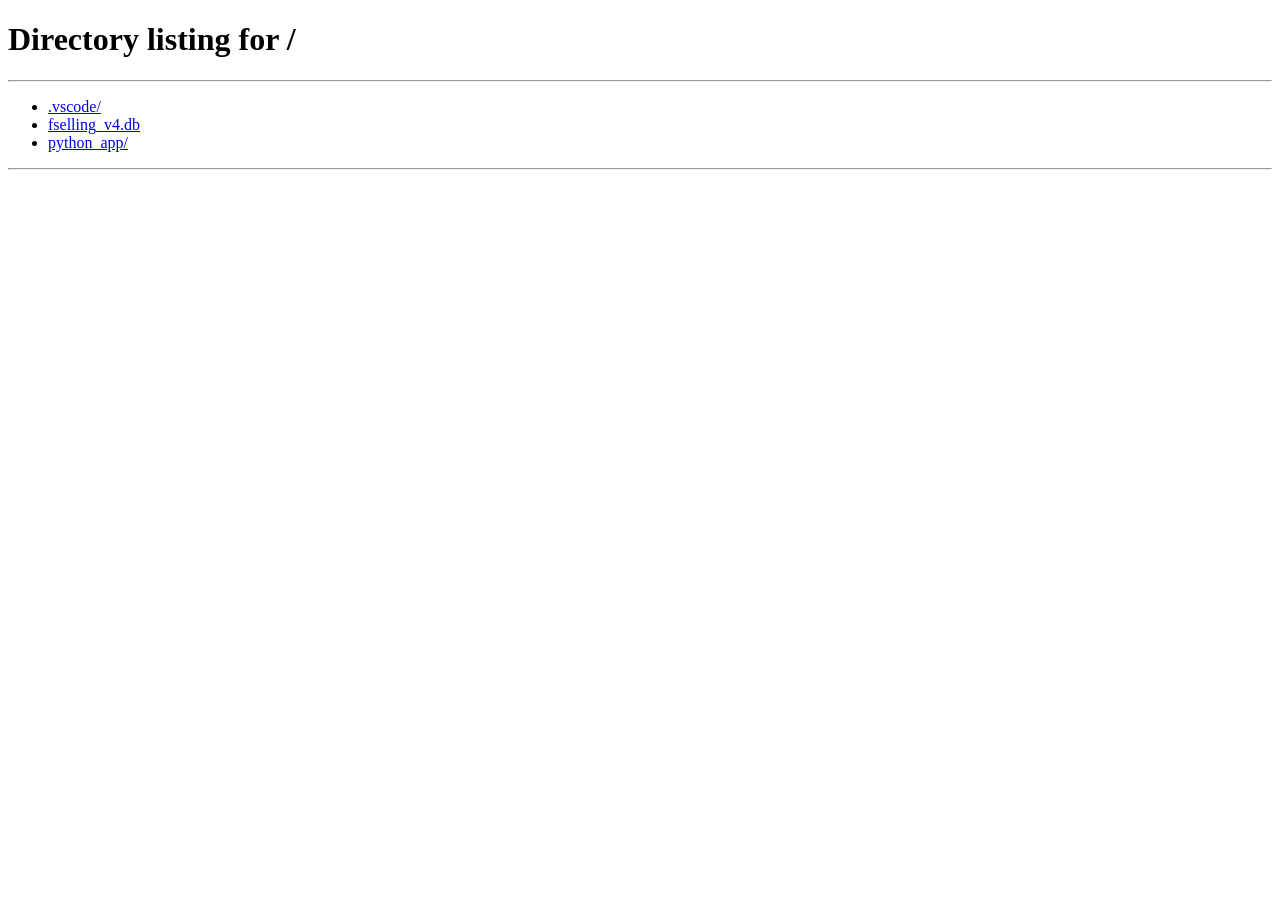
==== python_app/static/admin.html @ 8fa95ef4 "feat: initialize commit" ====
<!DOCTYPE html>
<html lang="en">
<head>
    <meta charset="UTF-8">
    <meta name="viewport" content="width=device-width, initial-scale=1.0">
    <title>Bảng điều khiển Admin | F-Selling</title>
    <link href="https://fonts.googleapis.com/css2?family=Inter:wght@400;500;600;700&display=swap" rel="stylesheet">
    <link rel="stylesheet" href="/css/style.css">
</head>
<body>
    <div class="nav-bar">
        <h2 class="text-gradient">Quản trị viên F-Selling</h2>
        <div class="flex-row">
            <button onclick="downloadExcel()">Xuất Excel</button>
            <button class="btn-outline" onclick="logout()">Đăng xuất</button>
        </div>
    </div>

    <div class="container">
        <!-- Tabs Header -->
        <div style="display: flex; gap: 0.5rem; border-bottom: 2px solid var(--border-color); margin-bottom: 1.5rem;">
            <button class="tab-btn active" onclick="switchTab('dashboard')">Doanh thu Shop</button>
            <button class="tab-btn" onclick="switchTab('logs')">Nhật Ký Hệ Thống</button>
        </div>

        <div id="dashboard" class="tab-content active glass-card">
            <h3>Doanh thu các Shop</h3>
            <table>
                <thead>
                    <tr>
                        <th>Tên Shop</th>
                        <th>Tổng doanh thu (VNĐ)</th>
                    </tr>
                </thead>
                <tbody id="shopList">
                    <!-- Populated by JS -->
                </tbody>
            </table>
        </div>
        
        <div id="logs" class="tab-content glass-card">
            <h3>Nhật Ký Hệ Thống</h3>
            <table class="db-table" style="margin-top: 1rem;">
                <thead>
                    <tr>
                        <th>ID</th>
                        <th>Thời gian</th>
                        <th>Người dùng</th>
                        <th>Hành động</th>
                        <th>Chi tiết</th>
                    </tr>
                </thead>
                <tbody id="logList">
                    <!-- Populated by JS -->
                </tbody>
            </table>
        </div>
    </div>

    <div id="toast"></div>

    <script src="/js/api.js"></script>
    <script>
        if(localStorage.getItem('role') !== 'ADMIN') window.location.href = '/';

        function switchTab(tabId) {
            document.querySelectorAll('.tab-content').forEach(el => el.classList.remove('active'));
            document.querySelectorAll('.tab-btn').forEach(el => el.classList.remove('active'));
            document.getElementById(tabId).classList.add('active');
            event.currentTarget.classList.add('active');
            
            if(tabId === 'logs') loadLogs();
        }

        async function loadDashboard() {
            try {
                const data = await apiCall('/dashboard/admin');
                const tbody = document.getElementById('shopList');
                tbody.innerHTML = '';
                data.forEach(item => {
                    const tr = document.createElement('tr');
                    tr.innerHTML = `
                        <td>${item.shop_name}</td>
                        <td style="color: var(--success); font-weight: 600;">${item.total_revenue.toLocaleString()} ₫</td>
                    `;
                    tbody.appendChild(tr);
                });
            } catch (err) {
                showToast(err.message);
            }
        }

        async function downloadExcel() {
            try {
                const token = getToken();
                const res = await fetch('/api/export/admin', {
                    headers: { 'Authorization': `Bearer ${token}` }
                });
                if(!res.ok) throw new Error('Export failed');
                
                const blob = await res.blob();
                const url = window.URL.createObjectURL(blob);
                const a = document.createElement('a');
                a.href = url;
                a.download = 'admin_revenue.xlsx';
                document.body.appendChild(a);
                a.click();
                a.remove();
                showToast("Đã xuất Excel thành công!");
            } catch (err) {
                showToast(err.message);
            }
        }

        async function loadLogs() {
            try {
                const data = await apiCall('/logs/admin');
                const tbody = document.getElementById('logList');
                tbody.innerHTML = '';
                data.forEach(item => {
                    const dt = new Date(item.created_at).toLocaleString('vi-VN');
                    const tr = document.createElement('tr');
                    tr.innerHTML = `
                        <td>#${item.id}</td>
                        <td>${dt}</td>
                        <td><strong>${item.username}</strong></td>
                        <td><span style="background: #E2E8F0; padding: 0.2rem 0.5rem; border-radius: 4px; font-size: 0.8rem; font-weight: 600;">${item.action}</span></td>
                        <td>${item.details}</td>
                    `;
                    tbody.appendChild(tr);
                });
            } catch (err) {
                showToast(err.message);
            }
        }

        loadDashboard();
    </script>
</body>
</html>
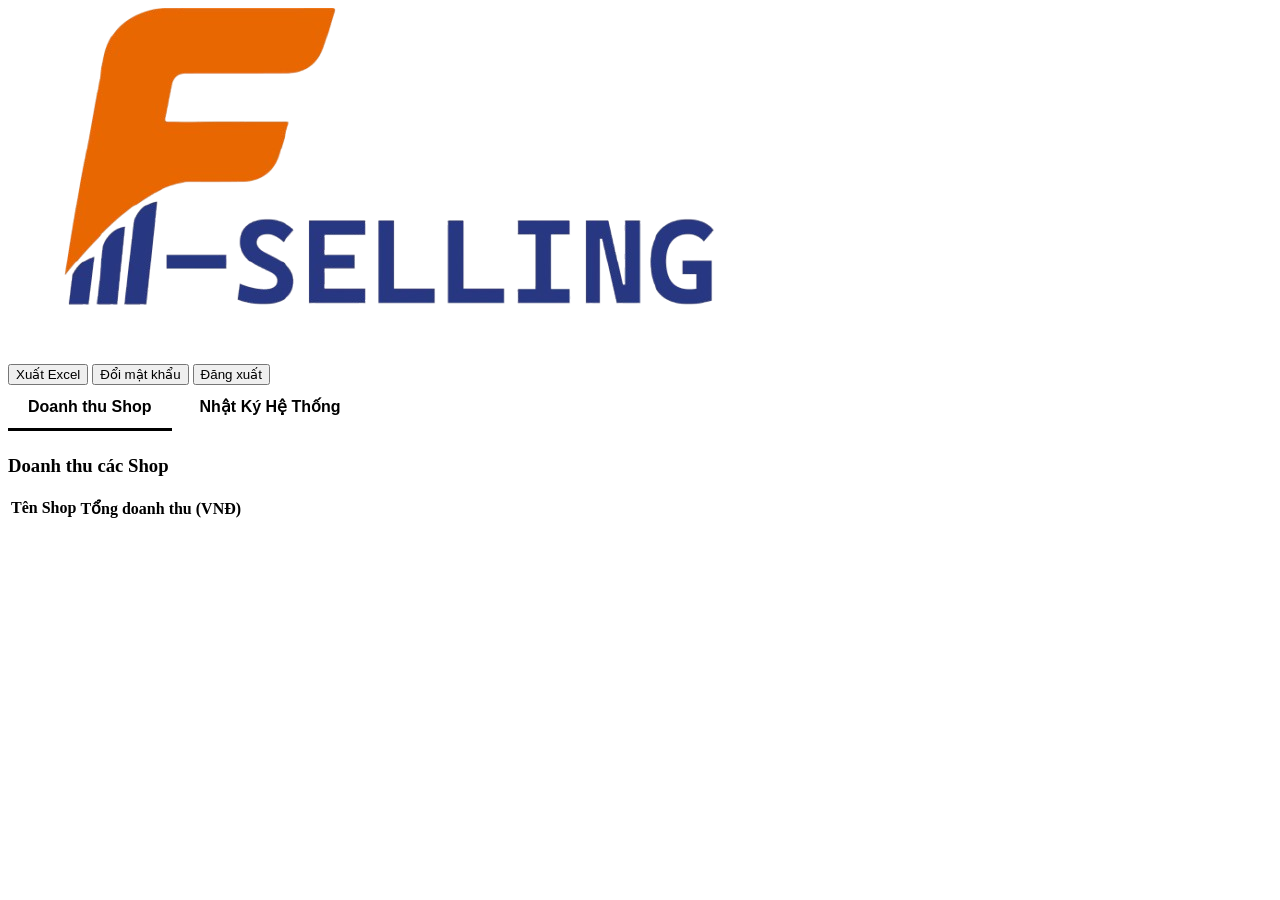
==== commit ee57a450: "feat: add format css, js file" ====
--- a/python_app/static/admin.html
+++ b/python_app/static/admin.html
@@ -6,12 +6,25 @@
     <title>Bảng điều khiển Admin | F-Selling</title>
     <link href="https://fonts.googleapis.com/css2?family=Inter:wght@400;500;600;700&display=swap" rel="stylesheet">
     <link rel="stylesheet" href="/css/style.css">
+    <link rel="stylesheet" href="/css/admin.css">
+    <style>
+        .tab-content { display: none; }
+        .tab-content.active { display: block; animation: fadeIn 0.3s ease; }
+        .tab-btn {
+            background: transparent; border: none; color: var(--text-muted); padding: 0.75rem 1.25rem;
+            font-size: 1rem; font-weight: 600; cursor: pointer; border-bottom: 3px solid transparent;
+            transition: all 0.3s;
+        }
+        .tab-btn.active { color: var(--primary); border-bottom-color: var(--primary); }
+    </style>
 </head>
 <body>
     <div class="nav-bar">
-        <h2 class="text-gradient">Quản trị viên F-Selling</h2>
+        <!-- <h2 class="text-gradient">Quản trị viên F-Selling</h2> -->
+        <img class="logo" src="img/logo.png" alt="">
         <div class="flex-row">
             <button onclick="downloadExcel()">Xuất Excel</button>
+            <button class="btn-outline" onclick="showChangePasswordModal()">Đổi mật khẩu</button>
             <button class="btn-outline" onclick="logout()">Đăng xuất</button>
         </div>
     </div>
@@ -60,81 +73,34 @@
     <div id="toast"></div>
 
     <script src="/js/api.js"></script>
-    <script>
-        if(localStorage.getItem('role') !== 'ADMIN') window.location.href = '/';
+    <script src="/js/admin.js"></script>
 
-        function switchTab(tabId) {
-            document.querySelectorAll('.tab-content').forEach(el => el.classList.remove('active'));
-            document.querySelectorAll('.tab-btn').forEach(el => el.classList.remove('active'));
-            document.getElementById(tabId).classList.add('active');
-            event.currentTarget.classList.add('active');
+    <!-- Modal Đổi Mật Khẩu -->
+    <div id="changePasswordModal" style="display: none; position: fixed; top: 0; left: 0; width: 100vw; height: 100vh; background: rgba(0,0,0,0.6); z-index: 1000; align-items: center; justify-content: center;">
+        <div class="glass-card" style="max-width: 400px; width: 90%; background: var(--card-bg); text-align: center; position: relative;">
+            <button onclick="closeChangePasswordModal()" style="position: absolute; top: 1rem; right: 1rem; background: none; border: none; color: var(--text-muted); font-size: 1.5rem; cursor: pointer; box-shadow: none; padding: 0;">&times;</button>
             
-            if(tabId === 'logs') loadLogs();
-        }
-
-        async function loadDashboard() {
-            try {
-                const data = await apiCall('/dashboard/admin');
-                const tbody = document.getElementById('shopList');
-                tbody.innerHTML = '';
-                data.forEach(item => {
-                    const tr = document.createElement('tr');
-                    tr.innerHTML = `
-                        <td>${item.shop_name}</td>
-                        <td style="color: var(--success); font-weight: 600;">${item.total_revenue.toLocaleString()} ₫</td>
-                    `;
-                    tbody.appendChild(tr);
-                });
-            } catch (err) {
-                showToast(err.message);
-            }
-        }
-
-        async function downloadExcel() {
-            try {
-                const token = getToken();
-                const res = await fetch('/api/export/admin', {
-                    headers: { 'Authorization': `Bearer ${token}` }
-                });
-                if(!res.ok) throw new Error('Export failed');
-                
-                const blob = await res.blob();
-                const url = window.URL.createObjectURL(blob);
-                const a = document.createElement('a');
-                a.href = url;
-                a.download = 'admin_revenue.xlsx';
-                document.body.appendChild(a);
-                a.click();
-                a.remove();
-                showToast("Đã xuất Excel thành công!");
-            } catch (err) {
-                showToast(err.message);
-            }
-        }
-
-        async function loadLogs() {
-            try {
-                const data = await apiCall('/logs/admin');
-                const tbody = document.getElementById('logList');
-                tbody.innerHTML = '';
-                data.forEach(item => {
-                    const dt = new Date(item.created_at).toLocaleString('vi-VN');
-                    const tr = document.createElement('tr');
-                    tr.innerHTML = `
-                        <td>#${item.id}</td>
-                        <td>${dt}</td>
-                        <td><strong>${item.username}</strong></td>
-                        <td><span style="background: #E2E8F0; padding: 0.2rem 0.5rem; border-radius: 4px; font-size: 0.8rem; font-weight: 600;">${item.action}</span></td>
-                        <td>${item.details}</td>
-                    `;
-                    tbody.appendChild(tr);
-                });
-            } catch (err) {
-                showToast(err.message);
-            }
-        }
-
-        loadDashboard();
-    </script>
+            <h3 class="text-gradient" style="margin-top: 1rem;">Đổi mật khẩu</h3>
+            
+            <form id="changePasswordForm">
+                <div style="text-align: left;">
+                    <label style="display: block; font-size: 0.9rem; font-weight: 600; margin-bottom: 0.5rem;">Mật khẩu hiện tại</label>
+                    <input type="password" id="oldPassword" required>
+                </div>
+                <div style="text-align: left;">
+                    <label style="display: block; font-size: 0.9rem; font-weight: 600; margin-bottom: 0.5rem;">Mật khẩu mới</label>
+                    <input type="password" id="newPassword" required>
+                </div>
+                <div style="text-align: left;">
+                    <label style="display: block; font-size: 0.9rem; font-weight: 600; margin-bottom: 0.5rem;">Xác nhận mật khẩu mới</label>
+                    <input type="password" id="confirmNewPassword" required>
+                </div>
+                <button type="submit" style="width: 100%; margin-top: 0.5rem;">Cập nhật mật khẩu</button>
+            </form>
+            
+            <div id="changePasswordErrorMsg" style="color: #ef4444; margin-top: 1rem; text-align: center; font-size: 0.9rem;"></div>
+            <div id="changePasswordSuccessMsg" style="color: var(--success); margin-top: 1rem; text-align: center; font-weight: 600; font-size: 0.9rem;"></div>
+        </div>
+    </div>
 </body>
 </html>
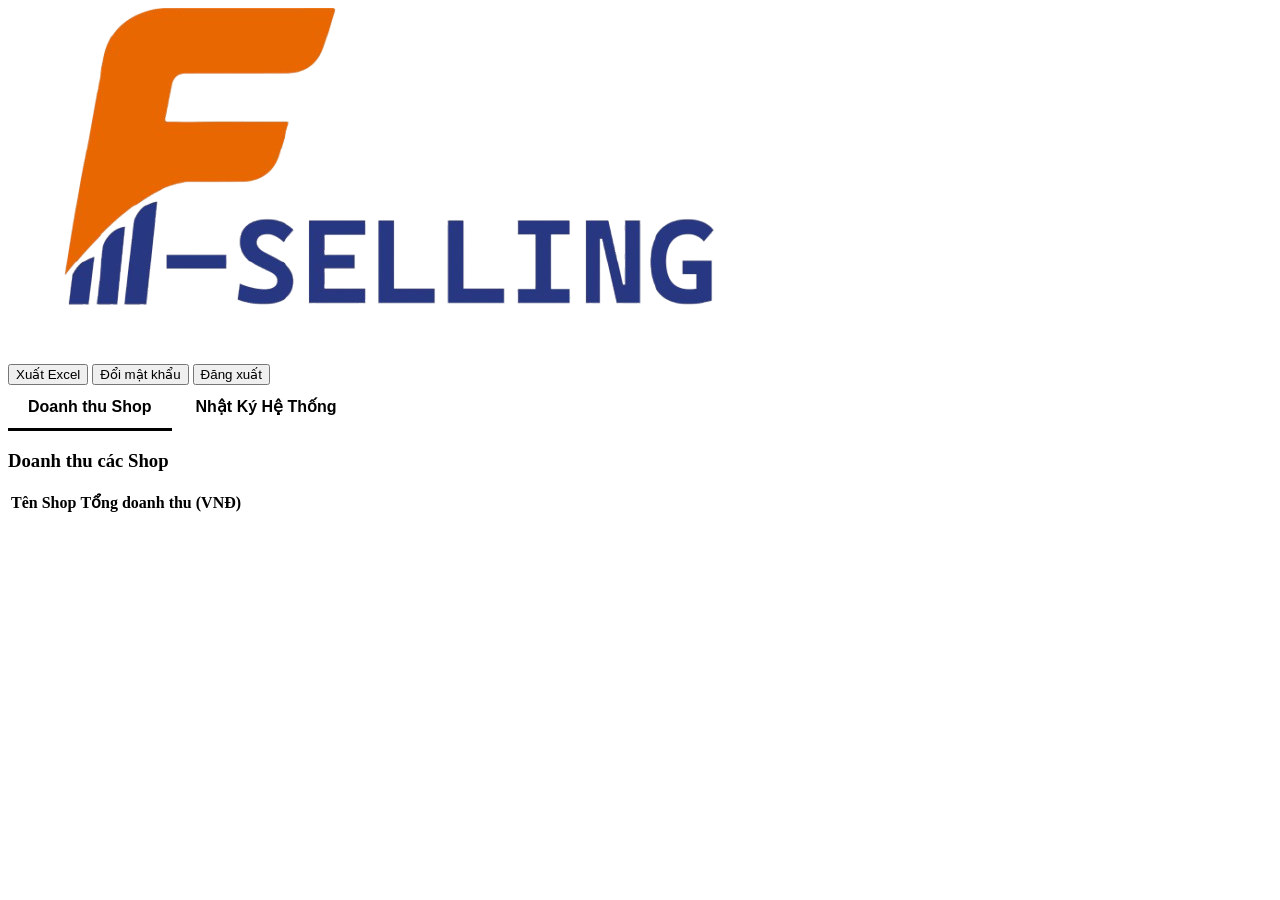
==== commit b4c1d2de: "fix: validate products, shops" ====
--- a/python_app/static/admin.html
+++ b/python_app/static/admin.html
@@ -31,42 +31,46 @@
 
     <div class="container">
         <!-- Tabs Header -->
-        <div style="display: flex; gap: 0.5rem; border-bottom: 2px solid var(--border-color); margin-bottom: 1.5rem;">
+        <div class="tabs-wrapper">
             <button class="tab-btn active" onclick="switchTab('dashboard')">Doanh thu Shop</button>
             <button class="tab-btn" onclick="switchTab('logs')">Nhật Ký Hệ Thống</button>
         </div>
 
         <div id="dashboard" class="tab-content active glass-card">
             <h3>Doanh thu các Shop</h3>
-            <table>
-                <thead>
-                    <tr>
-                        <th>Tên Shop</th>
-                        <th>Tổng doanh thu (VNĐ)</th>
-                    </tr>
-                </thead>
-                <tbody id="shopList">
-                    <!-- Populated by JS -->
-                </tbody>
-            </table>
+            <div class="table-responsive">
+                <table>
+                    <thead>
+                        <tr>
+                            <th>Tên Shop</th>
+                            <th>Tổng doanh thu (VNĐ)</th>
+                        </tr>
+                    </thead>
+                    <tbody id="shopList">
+                        <!-- Populated by JS -->
+                    </tbody>
+                </table>
+            </div>
         </div>
         
         <div id="logs" class="tab-content glass-card">
             <h3>Nhật Ký Hệ Thống</h3>
-            <table class="db-table" style="margin-top: 1rem;">
-                <thead>
-                    <tr>
-                        <th>ID</th>
-                        <th>Thời gian</th>
-                        <th>Người dùng</th>
-                        <th>Hành động</th>
-                        <th>Chi tiết</th>
-                    </tr>
-                </thead>
-                <tbody id="logList">
-                    <!-- Populated by JS -->
-                </tbody>
-            </table>
+            <div class="table-responsive">
+                <table class="db-table" style="margin-top: 1rem;">
+                    <thead>
+                        <tr>
+                            <th>ID</th>
+                            <th>Thời gian</th>
+                            <th>Người dùng</th>
+                            <th>Hành động</th>
+                            <th>Chi tiết</th>
+                        </tr>
+                    </thead>
+                    <tbody id="logList">
+                        <!-- Populated by JS -->
+                    </tbody>
+                </table>
+            </div>
         </div>
     </div>
 
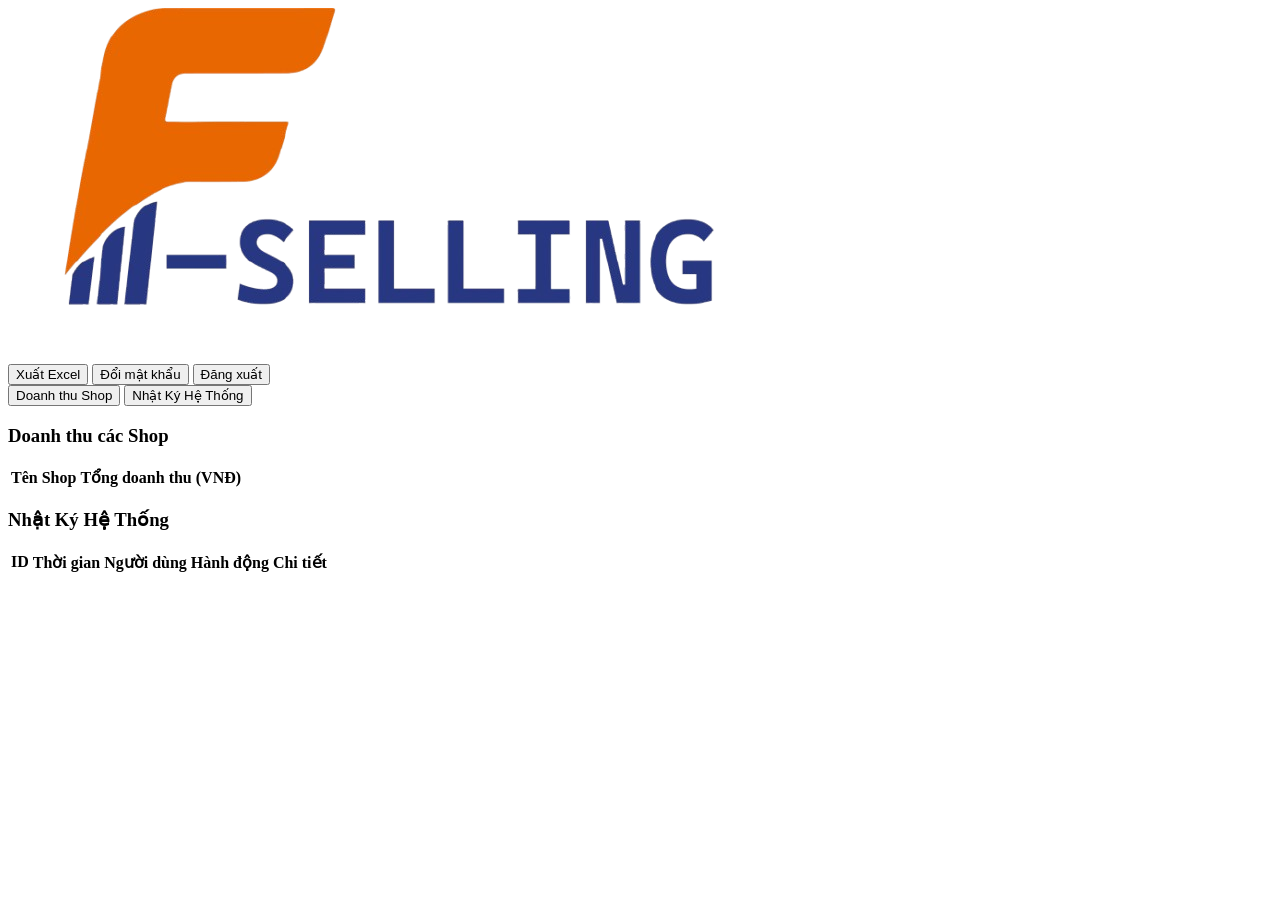
==== commit 74dd1059: "feat: reponsive UI" ====
--- a/python_app/static/admin.html
+++ b/python_app/static/admin.html
@@ -7,16 +7,6 @@
     <link href="https://fonts.googleapis.com/css2?family=Inter:wght@400;500;600;700&display=swap" rel="stylesheet">
     <link rel="stylesheet" href="/css/style.css">
     <link rel="stylesheet" href="/css/admin.css">
-    <style>
-        .tab-content { display: none; }
-        .tab-content.active { display: block; animation: fadeIn 0.3s ease; }
-        .tab-btn {
-            background: transparent; border: none; color: var(--text-muted); padding: 0.75rem 1.25rem;
-            font-size: 1rem; font-weight: 600; cursor: pointer; border-bottom: 3px solid transparent;
-            transition: all 0.3s;
-        }
-        .tab-btn.active { color: var(--primary); border-bottom-color: var(--primary); }
-    </style>
 </head>
 <body>
     <div class="nav-bar">
